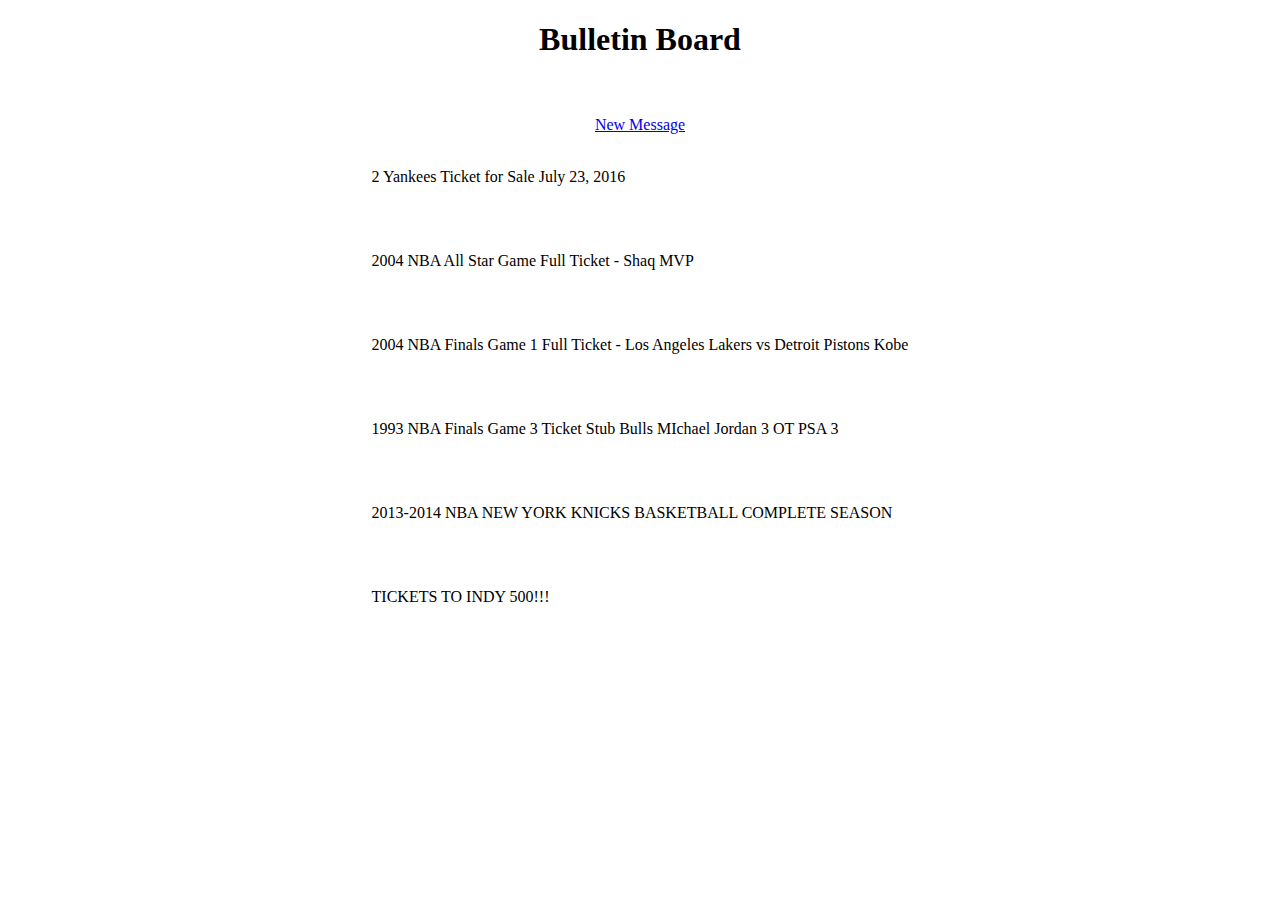
==== mockup/index.html @ fb7602dc "Committing the mockups of the website" ====
<!DOCTYPE html>
<html> 
	<center> 

	<head>
    <link rel = "stylesheet" type = "text/css" href = "styles.css">
	<h1> Bulletin Board </h1>
	</head>
        <br> <br> <a href = "composer.html" >New Message </a>
        <br>
	<table border = 0> 
        <tr>
       	       <td> 
				2 Yankees Ticket for Sale July 23, 2016	 
			   </td> 
   		</tr>

   		<tr>
       			<td>
				2004 NBA All Star Game Full Ticket - Shaq MVP
      			</td>
  		</tr>

   		<tr>
      		    <td>
				2004 NBA Finals Game 1 Full Ticket - Los Angeles Lakers vs Detroit Pistons Kobe
      			</td>
  		</tr>
        
   		<tr>
       			<td>
				1993 NBA Finals Game 3 Ticket Stub Bulls MIchael Jordan 3 OT PSA 3
      			</td>
  		</tr>

   		 <tr>
       			<td>
				2013-2014 NBA NEW YORK KNICKS BASKETBALL COMPLETE SEASON
     			</td>
  		 </tr>

    		<tr>
      			 <td>
		         TICKETS TO INDY 500!!!
    	         </td>
 	        </tr>

		</table>

</center>
---- mockup/styles.css ----
table, td {
    height: 80px;
    border: 0px;
}
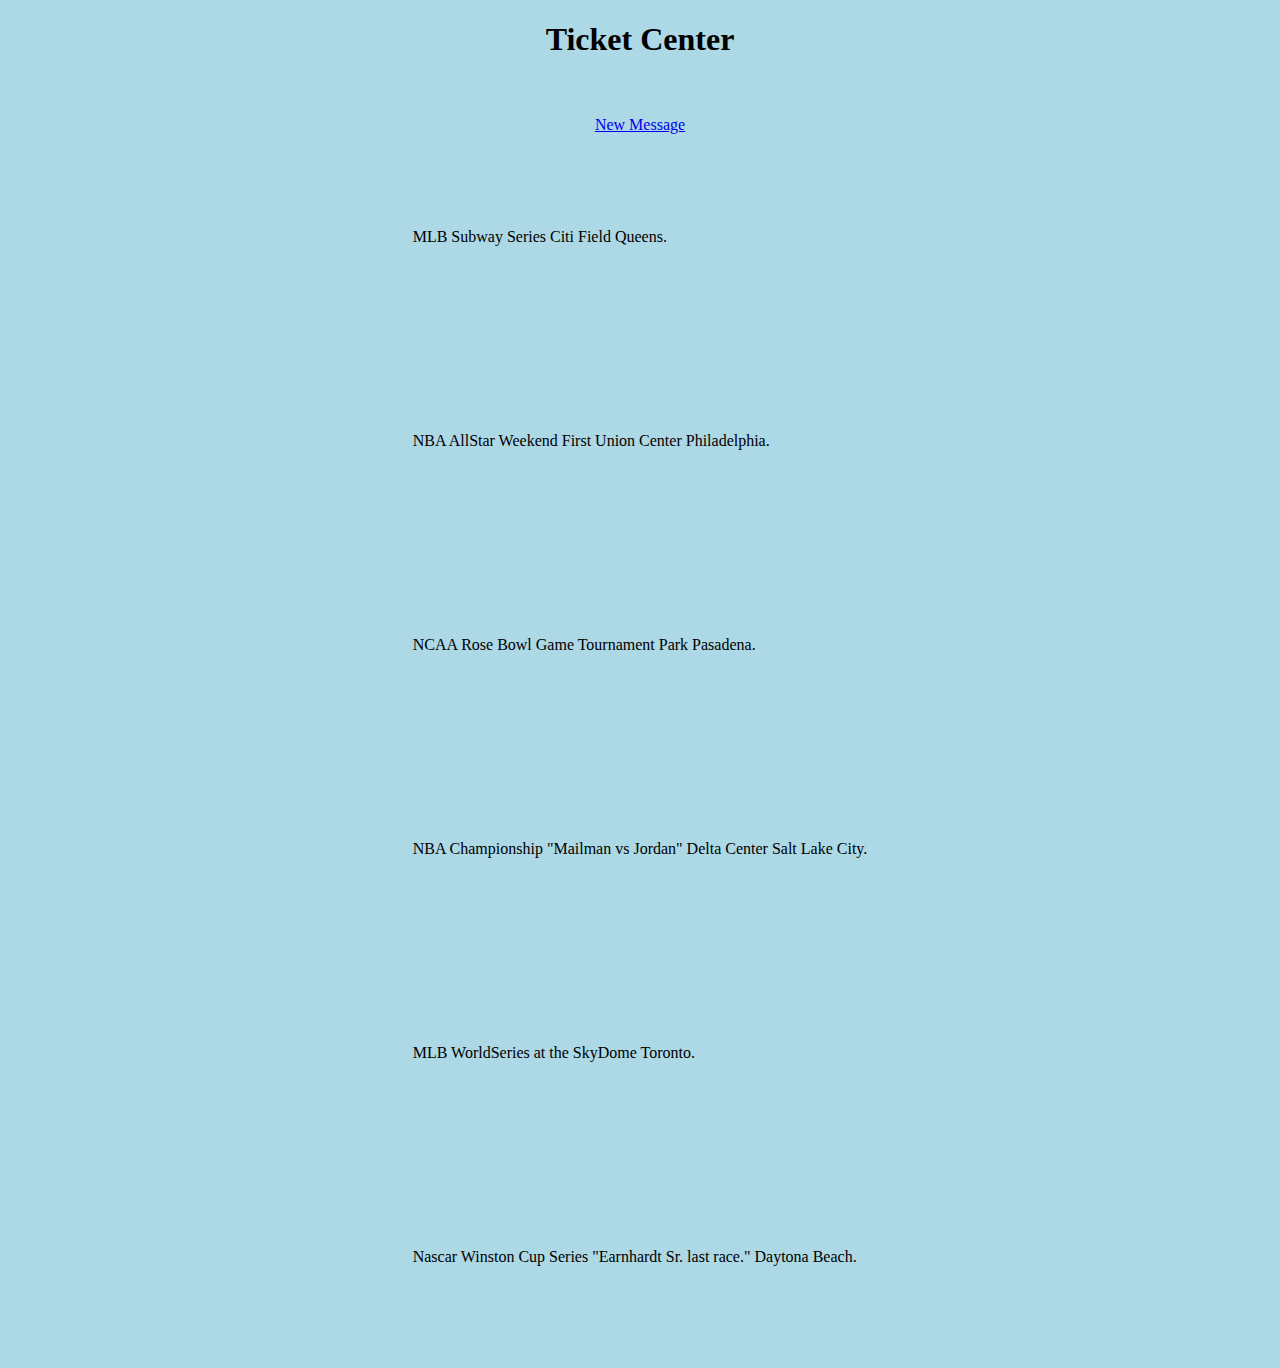
==== commit 1390d207: "Specified that it was Dale Earnhardt's Senior last race." ====
--- a/mockup/index.html
+++ b/mockup/index.html
@@ -1,47 +1,53 @@
 <!DOCTYPE html>
 <html> 
+    <body bgcolor = "#ADD8E6">
 	<center> 
-
 	<head>
     <link rel = "stylesheet" type = "text/css" href = "styles.css">
-	<h1> Bulletin Board </h1>
+	<h1> Ticket Center </h1>
 	</head>
         <br> <br> <a href = "composer.html" >New Message </a>
         <br>
 	<table border = 0> 
         <tr>
        	       <td> 
-				2 Yankees Ticket for Sale July 23, 2016	 
+				MLB Subway Series Citi Field
+                Queens.
 			   </td> 
    		</tr>
 
    		<tr>
        			<td>
-				2004 NBA All Star Game Full Ticket - Shaq MVP
+				NBA AllStar Weekend First Union Center Philadelphia.
       			</td>
   		</tr>
 
    		<tr>
       		    <td>
-				2004 NBA Finals Game 1 Full Ticket - Los Angeles Lakers vs Detroit Pistons Kobe
+                NCAA Rose Bowl Game Tournament Park
+                Pasadena.
       			</td>
   		</tr>
         
    		<tr>
        			<td>
-				1993 NBA Finals Game 3 Ticket Stub Bulls MIchael Jordan 3 OT PSA 3
+				NBA Championship "Mailman vs Jordan" Delta Center
+                Salt Lake City.
       			</td>
   		</tr>
 
    		 <tr>
        			<td>
-				2013-2014 NBA NEW YORK KNICKS BASKETBALL COMPLETE SEASON
+				MLB WorldSeries at the SkyDome
+                Toronto.
      			</td>
   		 </tr>
 
     		<tr>
       			 <td>
-		         TICKETS TO INDY 500!!!
+		         Nascar Winston Cup Series "Earnhardt Sr. last 
+                 race." 
+                 Daytona Beach.
     	         </td>
  	        </tr>
 
--- a/mockup/styles.css
+++ b/mockup/styles.css
@@ -1,5 +1,5 @@
 table, td {
-    height: 80px;
+    height: 200px;
     border: 0px;
 }
 
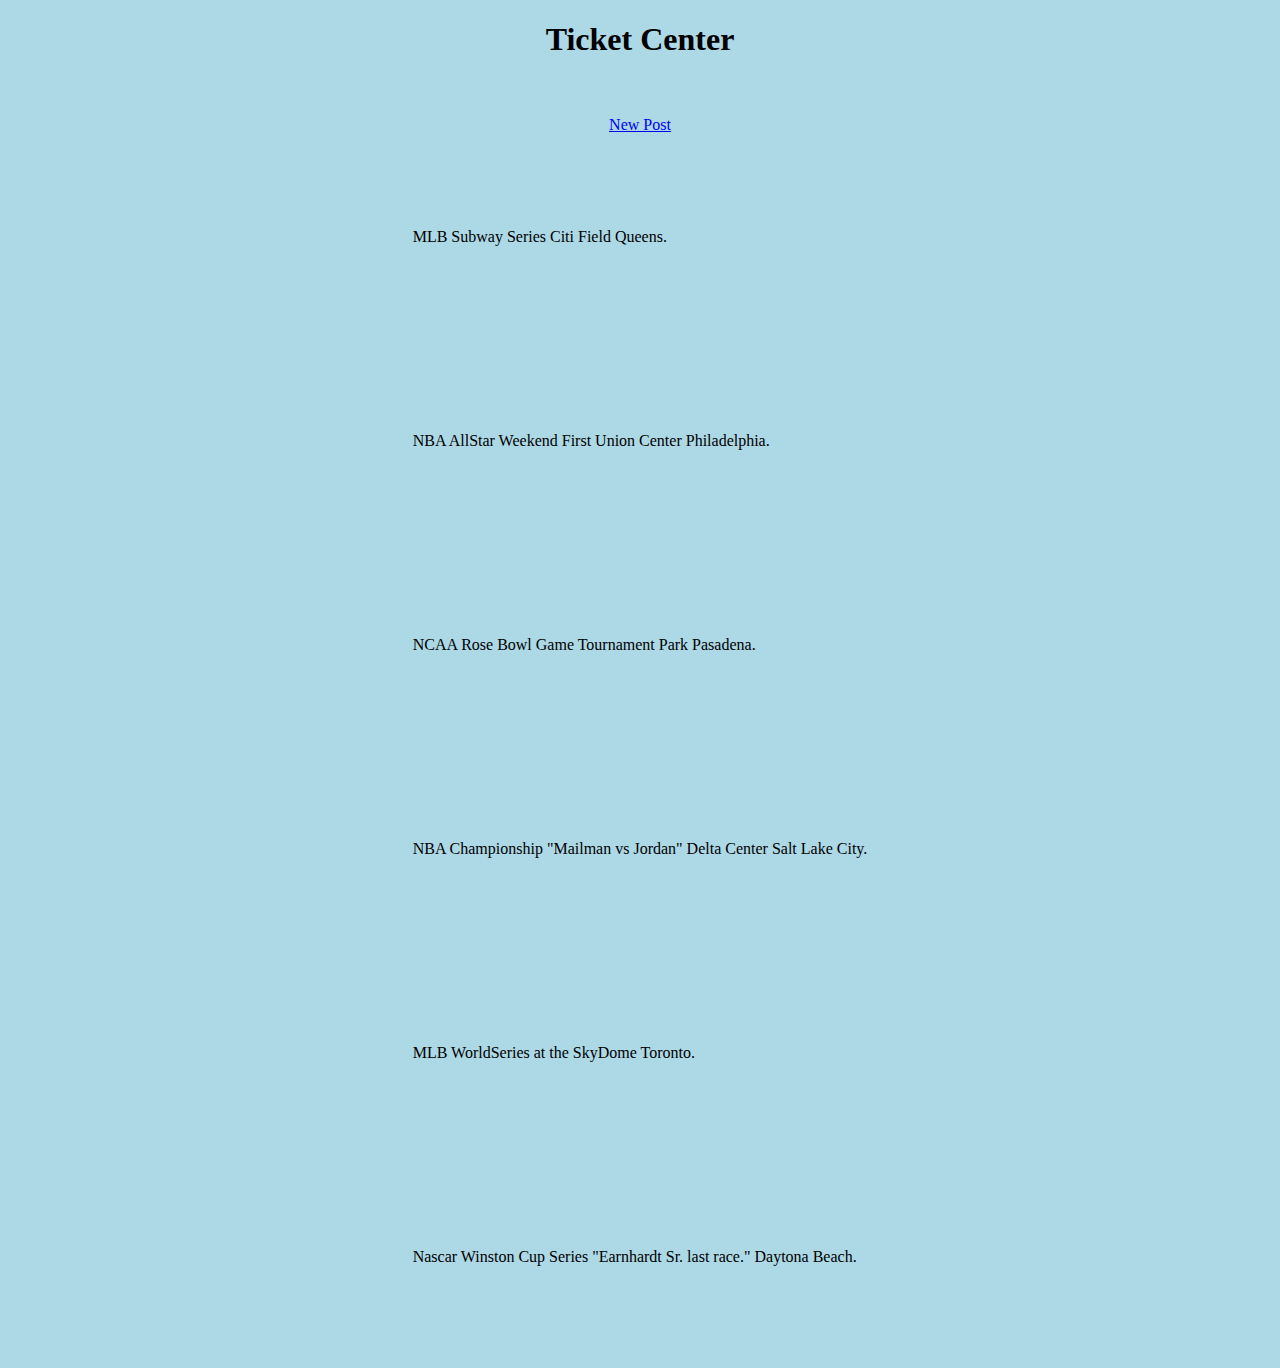
==== commit 05066c0b: "no message" ====
--- a/mockup/index.html
+++ b/mockup/index.html
@@ -6,7 +6,7 @@
     <link rel = "stylesheet" type = "text/css" href = "styles.css">
 	<h1> Ticket Center </h1>
 	</head>
-        <br> <br> <a href = "composer.html" >New Message </a>
+        <br> <br> <a href = "composer.html" >New Post </a>
         <br>
 	<table border = 0> 
         <tr>
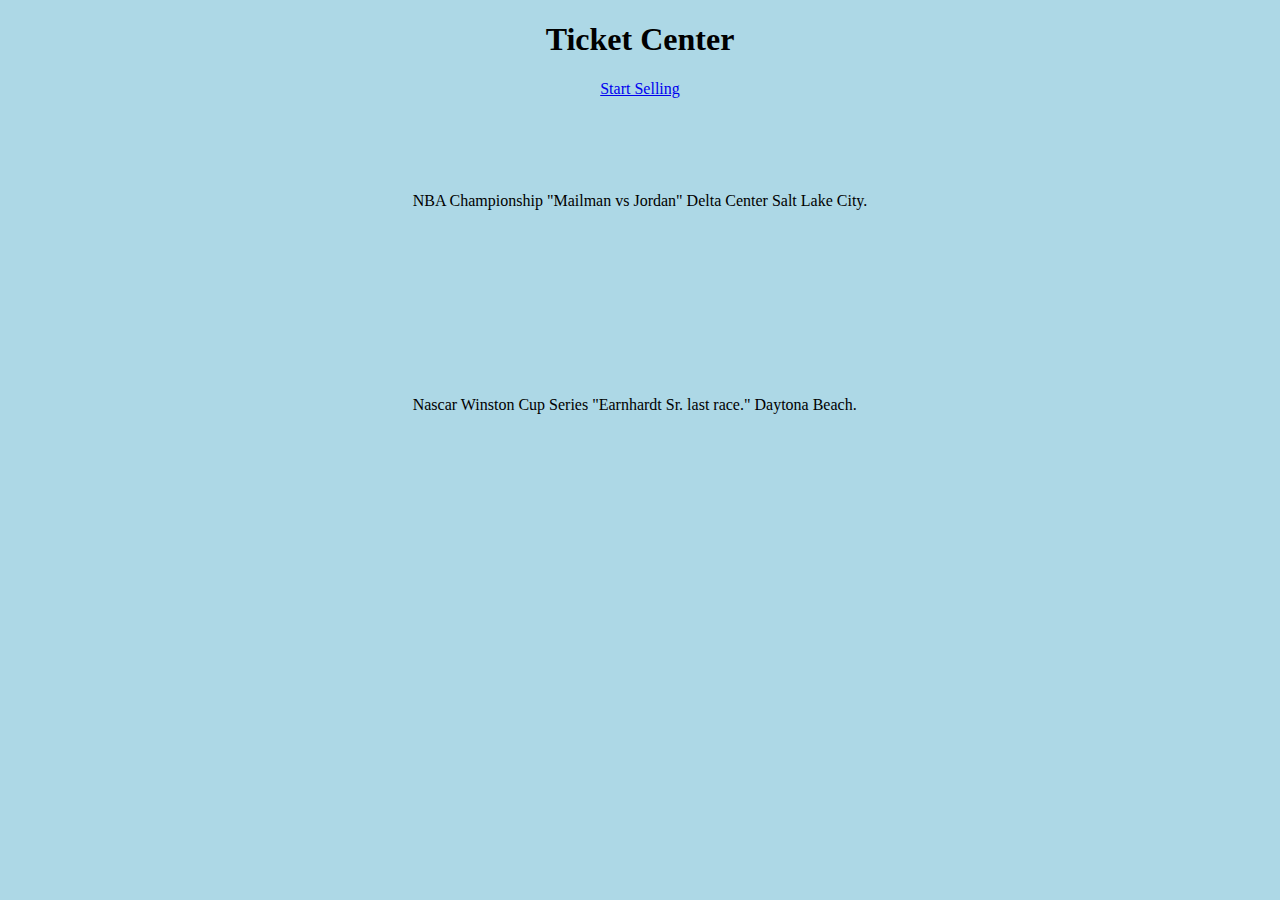
==== commit 95903e11: "Fixed the structure of the HTML documents." ====
--- a/mockup/index.html
+++ b/mockup/index.html
@@ -1,56 +1,33 @@
 <!DOCTYPE html>
 <html> 
-    <body bgcolor = "#ADD8E6">
-	<center> 
-	<head>
+  <head>
     <link rel = "stylesheet" type = "text/css" href = "styles.css">
-	<h1> Ticket Center </h1>
-	</head>
-        <br> <br> <a href = "composer.html" >New Post </a>
-        <br>
-	<table border = 0> 
+    <title>
+      Ticket Center
+    </title>
+  </head>
+  <body bgcolor = "#ADD8E6"> <!-- open tag -->
+    <center> <!-- open tag -->
+      <h1> <!-- open tag -->
+        Ticket Center 
+      </h1> <!-- close tag -->
+      <a href = "composer.html" > <!-- open tag -->
+        Start Selling 
+      </a> <!-- close tag -->
+	    <table border = "0">  <!-- open tag -->
         <tr>
-       	       <td> 
-				MLB Subway Series Citi Field
-                Queens.
-			   </td> 
-   		</tr>
-
-   		<tr>
-       			<td>
-				NBA AllStar Weekend First Union Center Philadelphia.
-      			</td>
-  		</tr>
-
-   		<tr>
-      		    <td>
-                NCAA Rose Bowl Game Tournament Park
-                Pasadena.
-      			</td>
-  		</tr>
-        
-   		<tr>
-       			<td>
-				NBA Championship "Mailman vs Jordan" Delta Center
-                Salt Lake City.
-      			</td>
-  		</tr>
-
-   		 <tr>
-       			<td>
-				MLB WorldSeries at the SkyDome
-                Toronto.
-     			</td>
-  		 </tr>
-
-    		<tr>
-      			 <td>
-		         Nascar Winston Cup Series "Earnhardt Sr. last 
-                 race." 
-                 Daytona Beach.
-    	         </td>
- 	        </tr>
-
-		</table>
-
-</center>
+       	  <td> 
+				  NBA Championship "Mailman vs Jordan" Delta Center
+          Salt Lake City.
+			    </td> 
+   		  </tr>
+        <tr>
+      		<td>
+		      Nascar Winston Cup Series "Earnhardt Sr. last race." 
+          Daytona Beach.
+    	    </td>
+ 	      </tr>
+		  </table>
+    </center>
+  </body>
+</html>
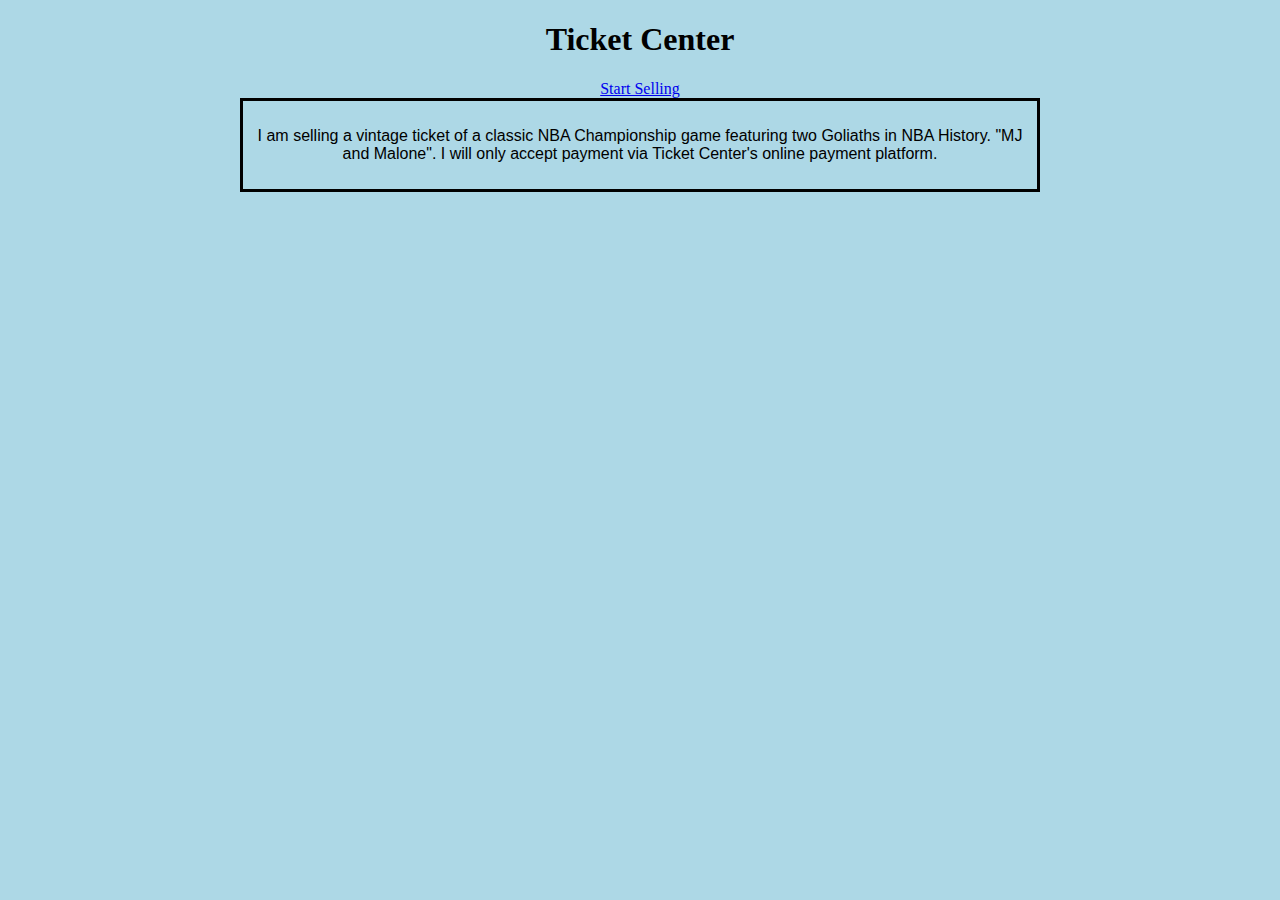
==== commit 7bdf1836: "Finished the HTML structure and created a design class in my html index file." ====
--- a/mockup/index.html
+++ b/mockup/index.html
@@ -6,28 +6,21 @@
       Ticket Center
     </title>
   </head>
-  <body bgcolor = "#ADD8E6"> <!-- open tag -->
-    <center> <!-- open tag -->
-      <h1> <!-- open tag -->
+  <body> 
+    <div class="center"> 
+      <h1> 
         Ticket Center 
-      </h1> <!-- close tag -->
-      <a href = "composer.html" > <!-- open tag -->
+      </h1> 
+      <a href = "composer.html" > 
         Start Selling 
-      </a> <!-- close tag -->
-	    <table border = "0">  <!-- open tag -->
-        <tr>
-       	  <td> 
-				  NBA Championship "Mailman vs Jordan" Delta Center
-          Salt Lake City.
-			    </td> 
-   		  </tr>
-        <tr>
-      		<td>
-		      Nascar Winston Cup Series "Earnhardt Sr. last race." 
-          Daytona Beach.
-    	    </td>
- 	      </tr>
-		  </table>
-    </center>
+      </a> 
+      <div class="display-ticket" id = "Ticket" name = "NBA Chicago/Utah" title = "Nba Championship Mailman vs Jordan. Delta Center">
+        <p> I am selling a vintage ticket of a classic NBA Championship game 
+            featuring two Goliaths in NBA History. "MJ and Malone". 
+            I will only accept payment via Ticket Center's online payment platform. 
+        </p>
+      </div>
+    </div>
   </body>
 </html>
+
--- a/mockup/styles.css
+++ b/mockup/styles.css
@@ -1,5 +1,19 @@
-table, td {
-    height: 200px;
-    border: 0px;
+
+div.display-ticket {
+    font-family: Helvetica;
+    font-size: 12 pt; 
+    border: 3px solid black;
+    padding:10px;
 }
 
+div.center {
+    max-width: 800px; 
+    font:Helvetica;
+    text-align: center;
+    margin-left: auto;
+    margin-right: auto;
+}
+
+body {
+    background-color: #ADD8E6;
+}
